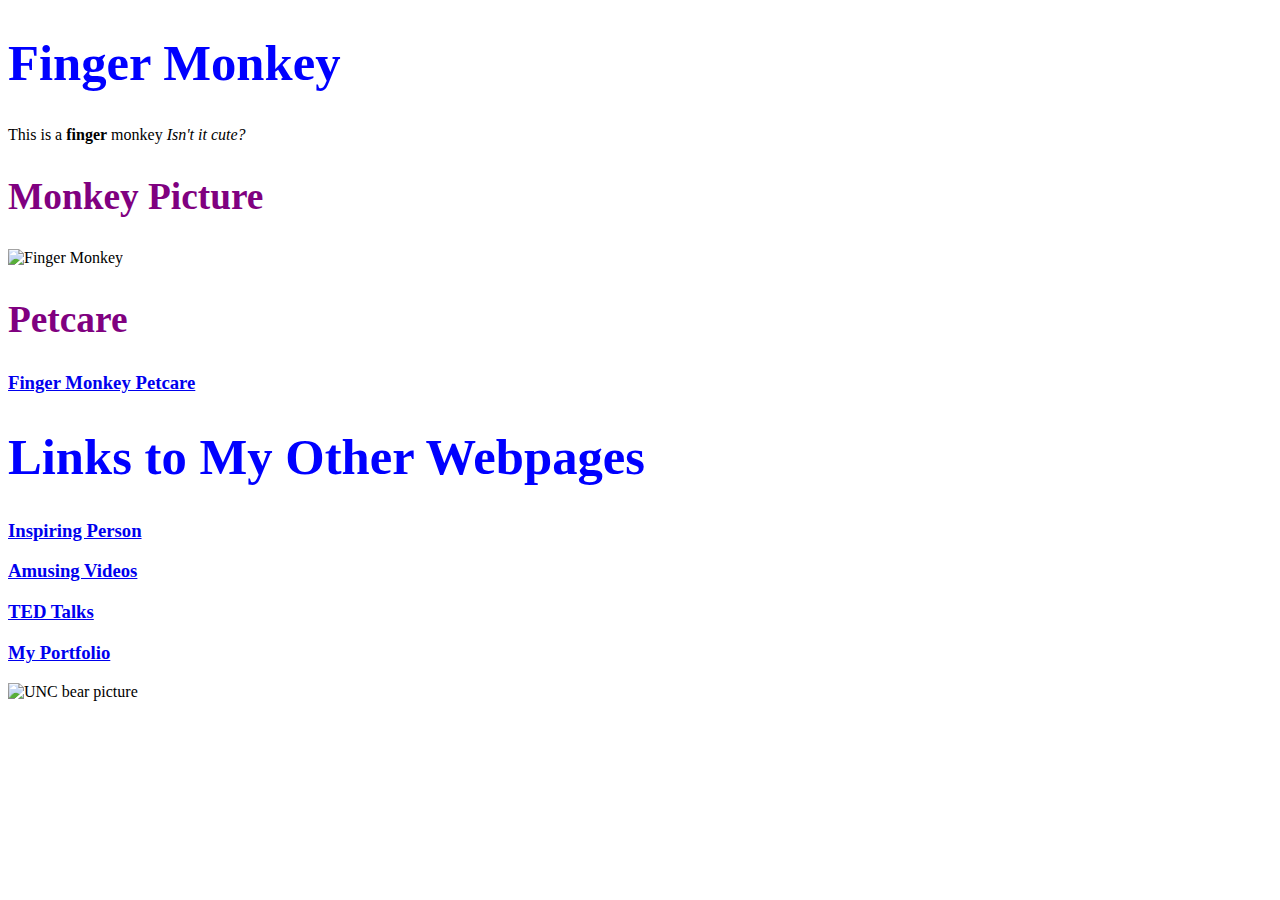
==== index.html @ 277a6977 "Update index.html" ====
<!DOCTYPE html>
<html lang="en">
  <head>
  <meta charset="UTF-8">
  <title>Index</title>
 <style>
  h1
  {
    color:blue;
    font-size: 38pt;
  }
  h2
  {
    color: purple;
    font-size: 28pt;
  }
</style> 
  
  </head>
  <body>
<h1>Finger Monkey</h1>
<p>This is a <strong>finger</strong> monkey <em>Isn't it cute?</em> </p>
<h2> Monkey Picture</h2>
<img src="https://images.fineartamerica.com/images-medium-large-5/baby-finger-monkey-tan-background-l-brown.jpg" alt="Finger Monkey">
<h2> Petcare </h2>
<h3><a href="https://www.jandaexotics.com/post/marmoset-monkeys-the-basics-in-care">Finger Monkey Petcare</a> </h3>

<h1>Links to My Other Webpages</h1>
<h3><a href="https://angrace45.github.io/inspire">Inspiring Person</a></h3>
<h3><a href="https://angrace45.github.io/amuse">Amusing Videos</a></h3>
<h3><a href="https://angrace45.github.io/educate">TED Talks</a> </h3>
<h3><a href="https://angrace45.github.io/profile">My Portfolio</a> </h3>
<img src="https://github.com/angrace45/angrace45.github.io/blob/main/09_UNC_WM+bear_block.jpg?raw=true" alt="UNC bear picture">

    </body>
</html>
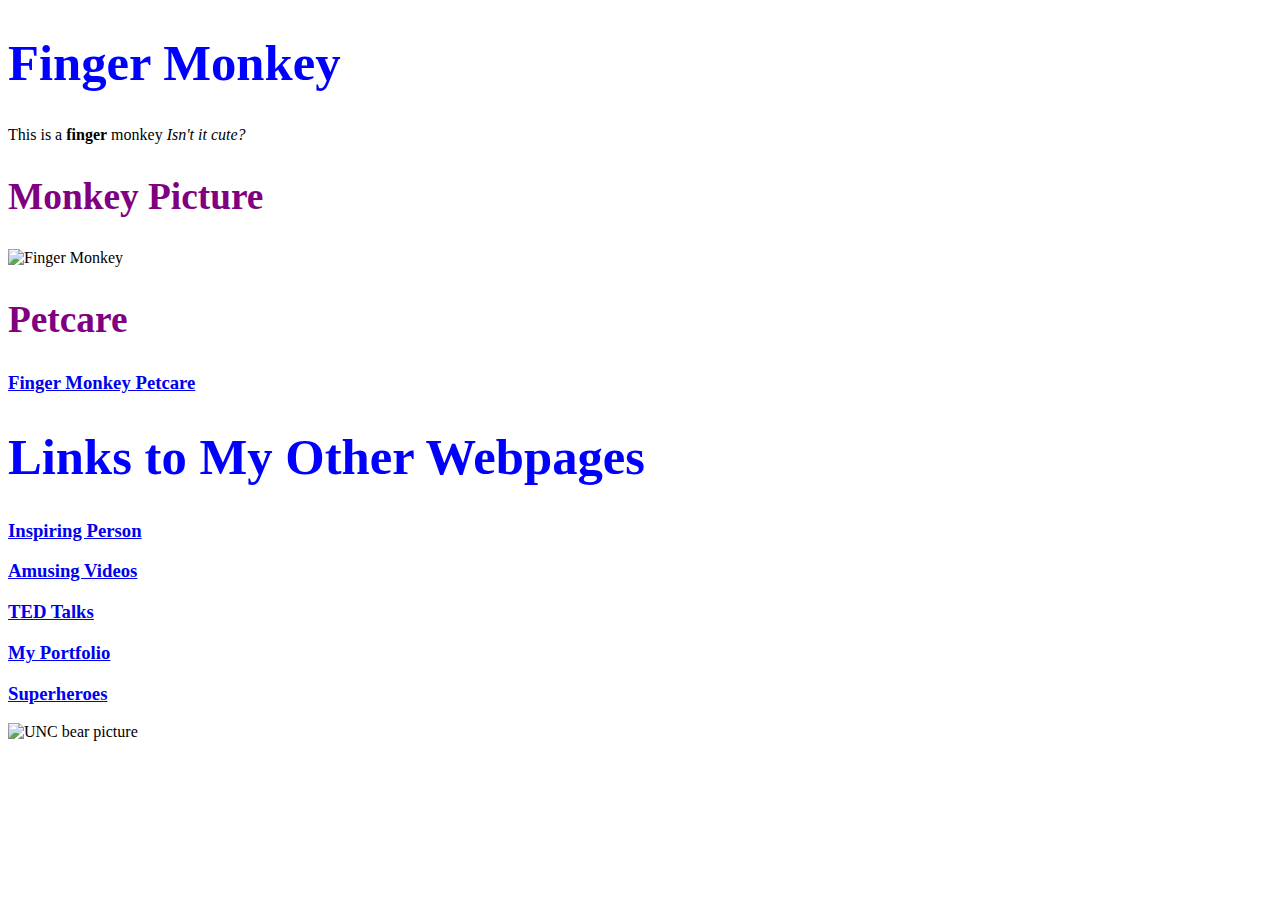
==== commit d9a176db: "Update index.html" ====
--- a/index.html
+++ b/index.html
@@ -1,9 +1,10 @@
 <!DOCTYPE html>
-<html lang="en">
+<html lang="en"> 
   <head>
   <meta charset="UTF-8">
   <title>Index</title>
- <style>
+  
+  <style>
   h1
   {
     color:blue;
@@ -14,9 +15,10 @@
     color: purple;
     font-size: 28pt;
   }
-</style> 
+    
+</style>  
+</head>
   
-  </head>
   <body>
 <h1>Finger Monkey</h1>
 <p>This is a <strong>finger</strong> monkey <em>Isn't it cute?</em> </p>
@@ -30,6 +32,7 @@
 <h3><a href="https://angrace45.github.io/amuse">Amusing Videos</a></h3>
 <h3><a href="https://angrace45.github.io/educate">TED Talks</a> </h3>
 <h3><a href="https://angrace45.github.io/profile">My Portfolio</a> </h3>
+<h3><a href="https://angrace45.github.io/superhero">Superheroes</a> </h3>
 <img src="https://github.com/angrace45/angrace45.github.io/blob/main/09_UNC_WM+bear_block.jpg?raw=true" alt="UNC bear picture">
 
     </body>
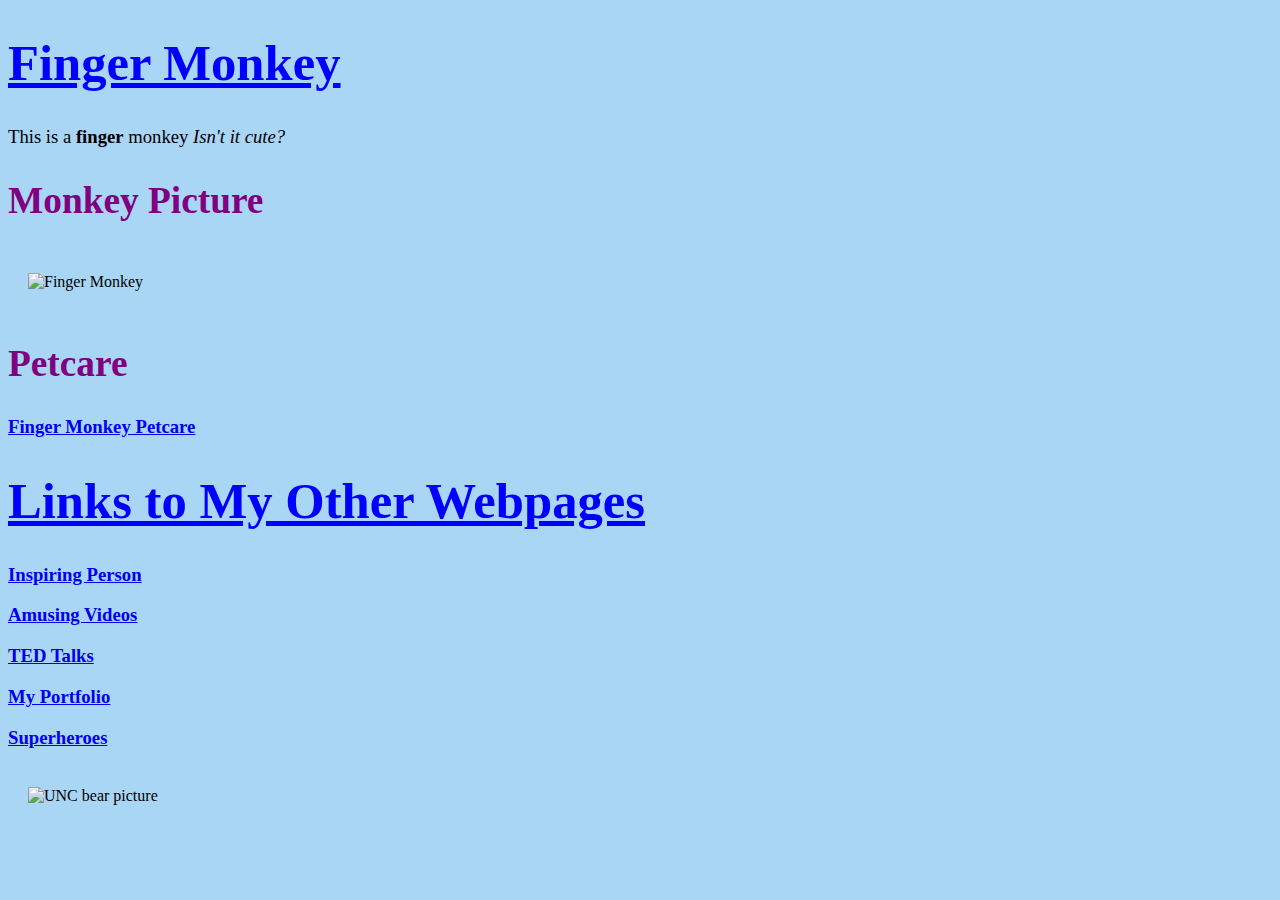
==== commit 97fe330c: "Update index.html" ====
--- a/index.html
+++ b/index.html
@@ -3,6 +3,7 @@
   <head>
   <meta charset="UTF-8">
   <title>Index</title>
+    <link rel="stylesheet" href="css/main.css">
   
   <style>
   h1
--- a/css/main.css
+++ b/css/main.css
@@ -0,0 +1,34 @@
+h1
+{
+color: rgb(255, 133, 222);
+font-size: 38pt;
+font-family: futura;
+text-decoration: underline;
+}
+h2
+{
+color: rgb(243, 233, 208);
+font-size: 24pt;
+font-family:georgia;
+}
+p
+{
+color: black;
+font-size: 14pt;
+font-family: georgia;
+}
+body
+{
+background-color: rgb(169, 214, 245);
+}
+img
+{
+width: 300px;
+border-radius: 15%;
+opacity: 100%;
+padding: 10px;
+margin: 10px;
+filter: none;
+}
+
+
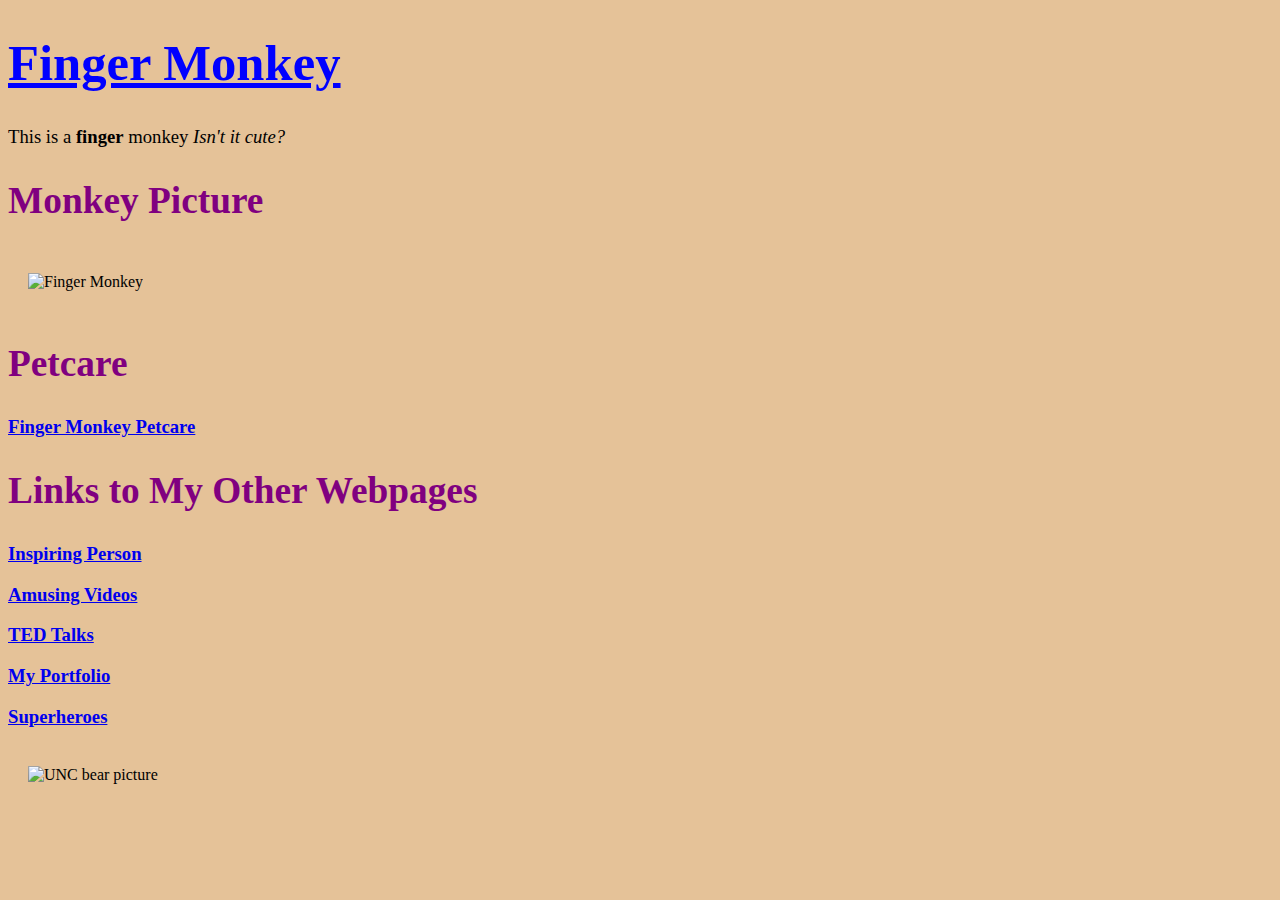
==== commit 6dc8f4b7: "Update index.html" ====
--- a/index.html
+++ b/index.html
@@ -28,7 +28,7 @@
 <h2> Petcare </h2>
 <h3><a href="https://www.jandaexotics.com/post/marmoset-monkeys-the-basics-in-care">Finger Monkey Petcare</a> </h3>
 
-<h1>Links to My Other Webpages</h1>
+<h2>Links to My Other Webpages</h2>
 <h3><a href="https://angrace45.github.io/inspire">Inspiring Person</a></h3>
 <h3><a href="https://angrace45.github.io/amuse">Amusing Videos</a></h3>
 <h3><a href="https://angrace45.github.io/educate">TED Talks</a> </h3>
--- a/css/main.css
+++ b/css/main.css
@@ -9,17 +9,18 @@
 {
 color: rgb(243, 233, 208);
 font-size: 24pt;
-font-family:georgia;
+font-family: futura;
+text-decoration: italic;
 }
 p
 {
 color: black;
 font-size: 14pt;
-font-family: georgia;
+font-family: futura;
 }
 body
 {
-background-color: rgb(169, 214, 245);
+background-color: rgb(229, 194, 152);
 }
 img
 {
